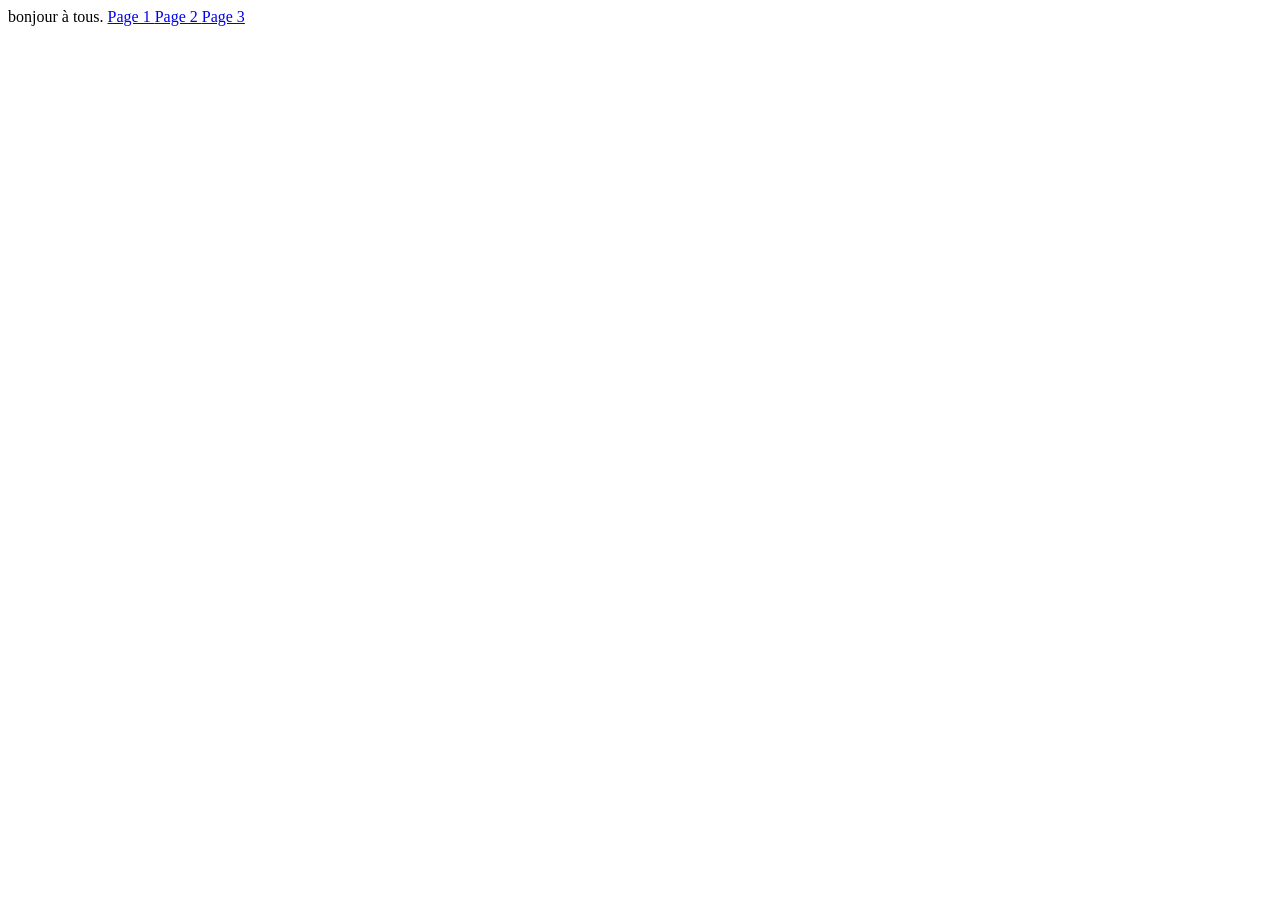
==== index.html @ cfe25456 "Add files via upload" ====
<!DOCTYPE html>
<html>
<head>
<title> Mon deuxième site web </title>
</head>
<body>
bonjour à tous. 
<a href="pages/page1.html.txt">
Page 1
</a>
<a href="pages/page2.html.txt">
Page 2
</a>
<a href="pages/page3.html.txt">
Page 3
</a>
<title> contact ubo </title>
</body>
</html>
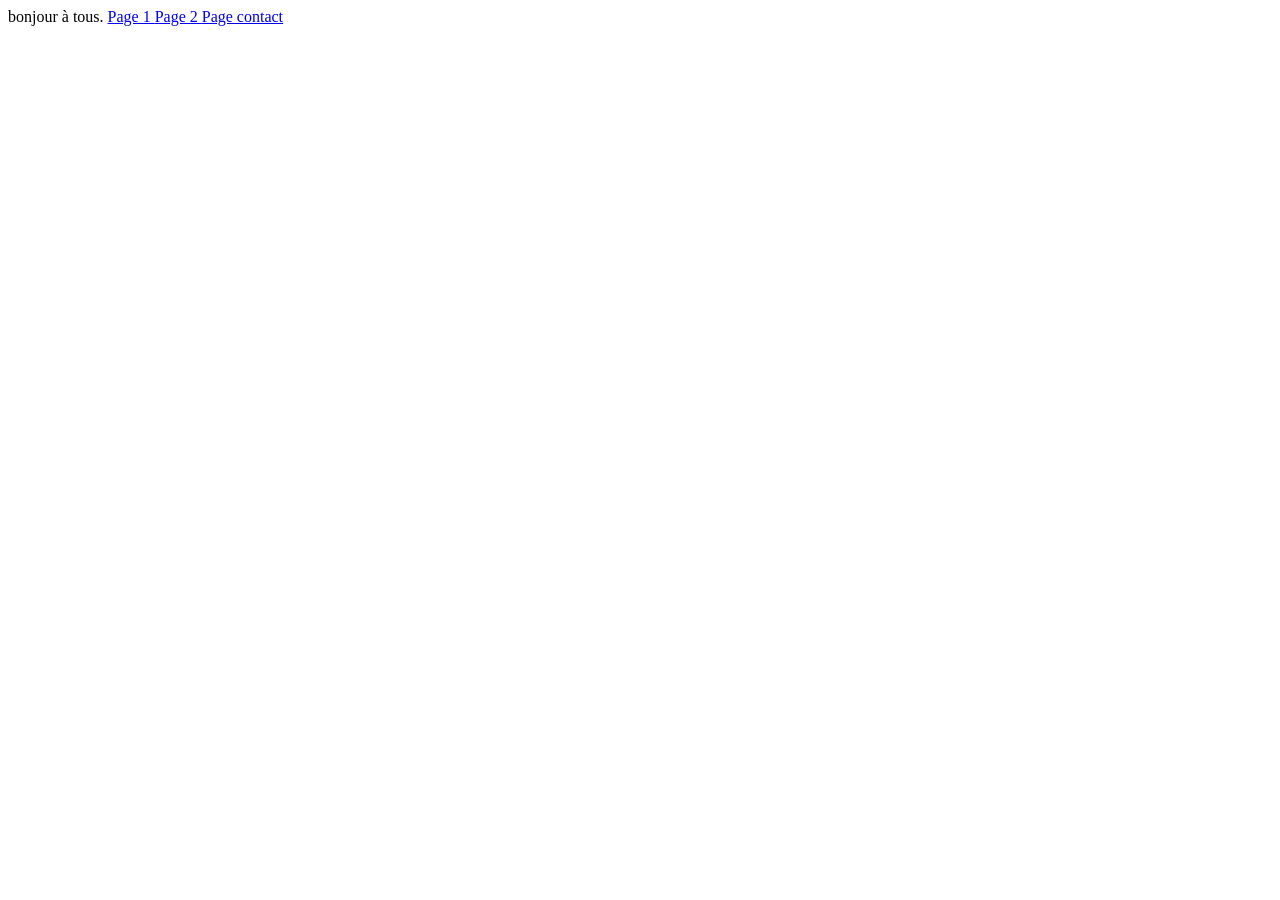
==== commit eefacd6e: "Add files via upload" ====
--- a/index.html
+++ b/index.html
@@ -5,14 +5,14 @@
 </head>
 <body>
 bonjour à tous. 
-<a href="pages/page1.html.txt">
+<a href="page1.html">
 Page 1
 </a>
-<a href="pages/page2.html.txt">
+<a href="page2.html">
 Page 2
 </a>
-<a href="pages/page3.html.txt">
-Page 3
+<a href="pagecontact.html">
+Page contact
 </a>
 <title> contact ubo </title>
 </body>
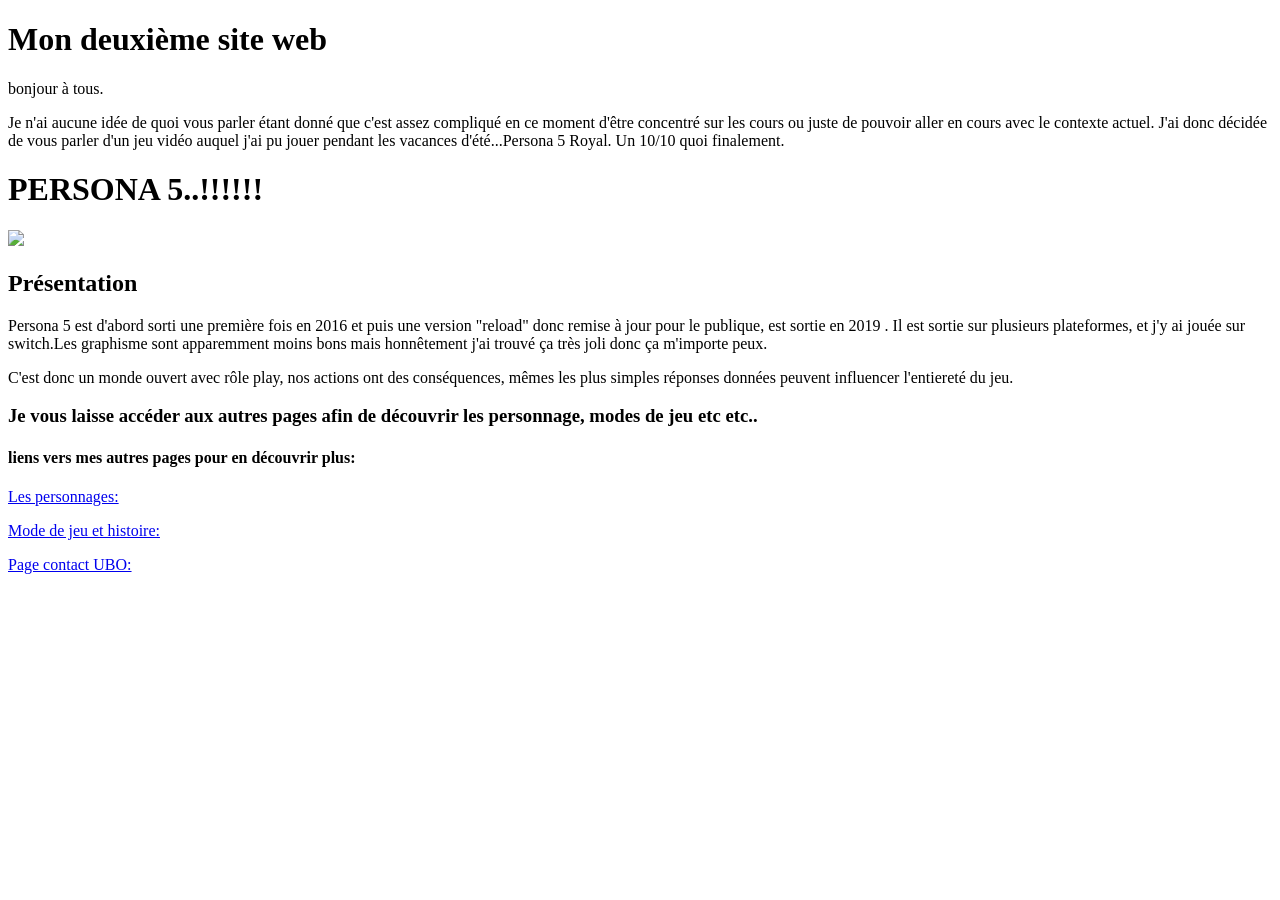
==== commit 38651eb6: "Add files via upload" ====
--- a/index.html
+++ b/index.html
@@ -1,19 +1,36 @@
 <!DOCTYPE html>
 <html>
 <head>
-<title> Mon deuxième site web </title>
+<h1> Mon deuxième site web </h1>
 </head>
 <body>
-bonjour à tous. 
-<a href="page1.html">
-Page 1
-</a>
-<a href="page2.html">
-Page 2
-</a>
-<a href="pagecontact.html">
-Page contact
-</a>
-<title> contact ubo </title>
+<p> bonjour à tous. </p>
+
+<p>Je n'ai aucune idée de quoi vous parler étant donné que c'est assez compliqué en ce moment d'être concentré sur les cours ou juste de pouvoir aller en cours avec le contexte actuel. J'ai donc décidée de vous parler d'un jeu vidéo auquel j'ai pu jouer pendant les vacances d'été...Persona 5 Royal.
+Un 10/10 quoi finalement.</p>
+
+<h1> PERSONA 5..!!!!!! </h1>
+<img src="images/persona.jpg" width="500">
+
+<h2> Présentation </h2>
+<p> Persona 5 est d'abord sorti une première fois en 2016 et puis une version "reload" donc remise à jour pour le publique, est sortie en 2019 . Il est sortie sur plusieurs plateformes, et j'y ai jouée sur switch.Les graphisme sont apparemment moins bons mais honnêtement j'ai trouvé ça très joli donc ça m'importe peux.</p>
+<p> C'est donc un monde ouvert avec rôle play, nos actions ont des conséquences, mêmes les plus simples réponses données peuvent influencer l'entiereté du jeu.</p>
+
+<h3> Je vous laisse accéder aux autres pages afin de découvrir les personnage, modes de jeu etc etc.. </h2>
+
+<h4> liens vers mes autres pages pour en découvrir plus: </h4>
+
+<p> <a href="page1.html"> 
+Les personnages:
+</a> </p>
+
+<p> <a href="page2.html">
+Mode de jeu et histoire:
+</a> </p>
+
+<p> <a href="pagecontact.html">
+Page contact UBO:
+</a> </p>
+
 </body>
 </html>
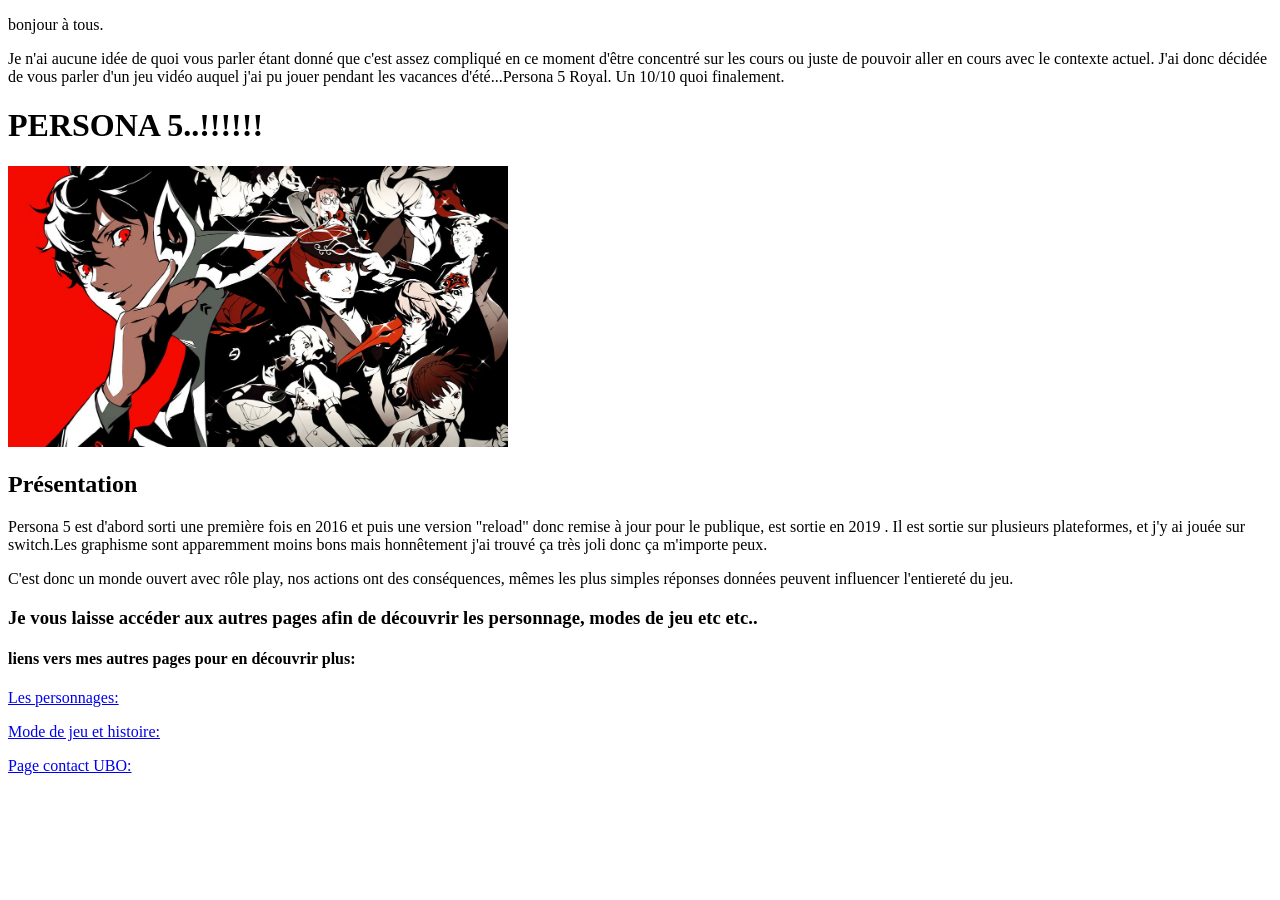
==== commit 59e6ce3f: "Add files via upload" ====
--- a/index.html
+++ b/index.html
@@ -1,7 +1,9 @@
 <!DOCTYPE html>
 <html>
 <head>
-<h1> Mon deuxième site web </h1>
+<title>
+ Mon deuxième site web
+ </title>
 </head>
 <body>
 <p> bonjour à tous. </p>
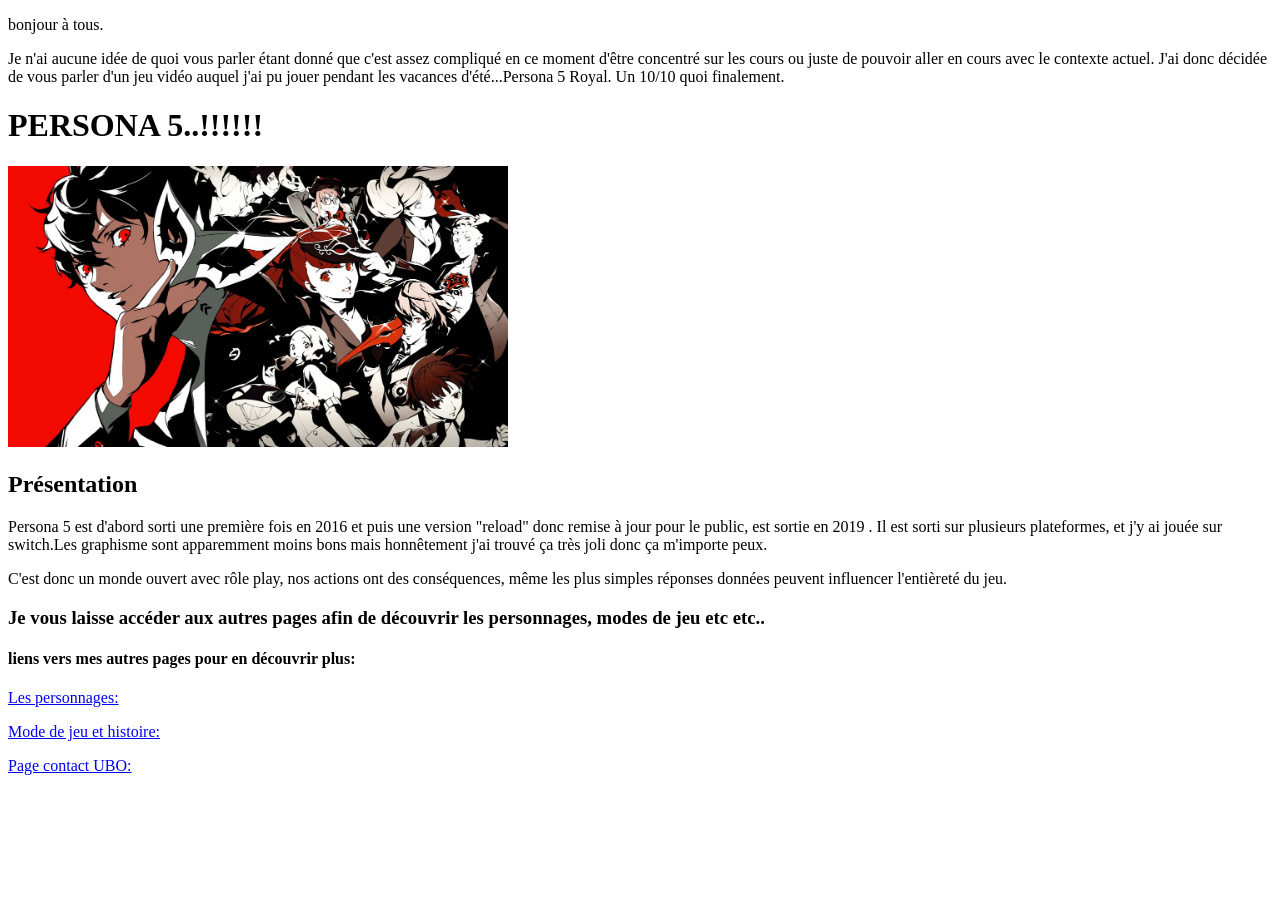
==== commit d8093211: "Add files via upload" ====
--- a/index.html
+++ b/index.html
@@ -12,13 +12,13 @@
 Un 10/10 quoi finalement.</p>
 
 <h1> PERSONA 5..!!!!!! </h1>
-<img src="images/persona.jpg" width="500">
+<img src="./images/persona.jpg" width="500">
 
 <h2> Présentation </h2>
-<p> Persona 5 est d'abord sorti une première fois en 2016 et puis une version "reload" donc remise à jour pour le publique, est sortie en 2019 . Il est sortie sur plusieurs plateformes, et j'y ai jouée sur switch.Les graphisme sont apparemment moins bons mais honnêtement j'ai trouvé ça très joli donc ça m'importe peux.</p>
-<p> C'est donc un monde ouvert avec rôle play, nos actions ont des conséquences, mêmes les plus simples réponses données peuvent influencer l'entiereté du jeu.</p>
+<p> Persona 5 est d'abord sorti une première fois en 2016 et puis une version "reload" donc remise à jour pour le public, est sortie en 2019 . Il est sorti sur plusieurs plateformes, et j'y ai jouée sur switch.Les graphisme sont apparemment moins bons mais honnêtement j'ai trouvé ça très joli donc ça m'importe peux.</p>
+<p> C'est donc un monde ouvert avec rôle play, nos actions ont des conséquences, même les plus simples réponses données peuvent influencer l'entièreté du jeu.</p>
 
-<h3> Je vous laisse accéder aux autres pages afin de découvrir les personnage, modes de jeu etc etc.. </h2>
+<h3> Je vous laisse accéder aux autres pages afin de découvrir les personnages, modes de jeu etc etc.. </h2>
 
 <h4> liens vers mes autres pages pour en découvrir plus: </h4>
 
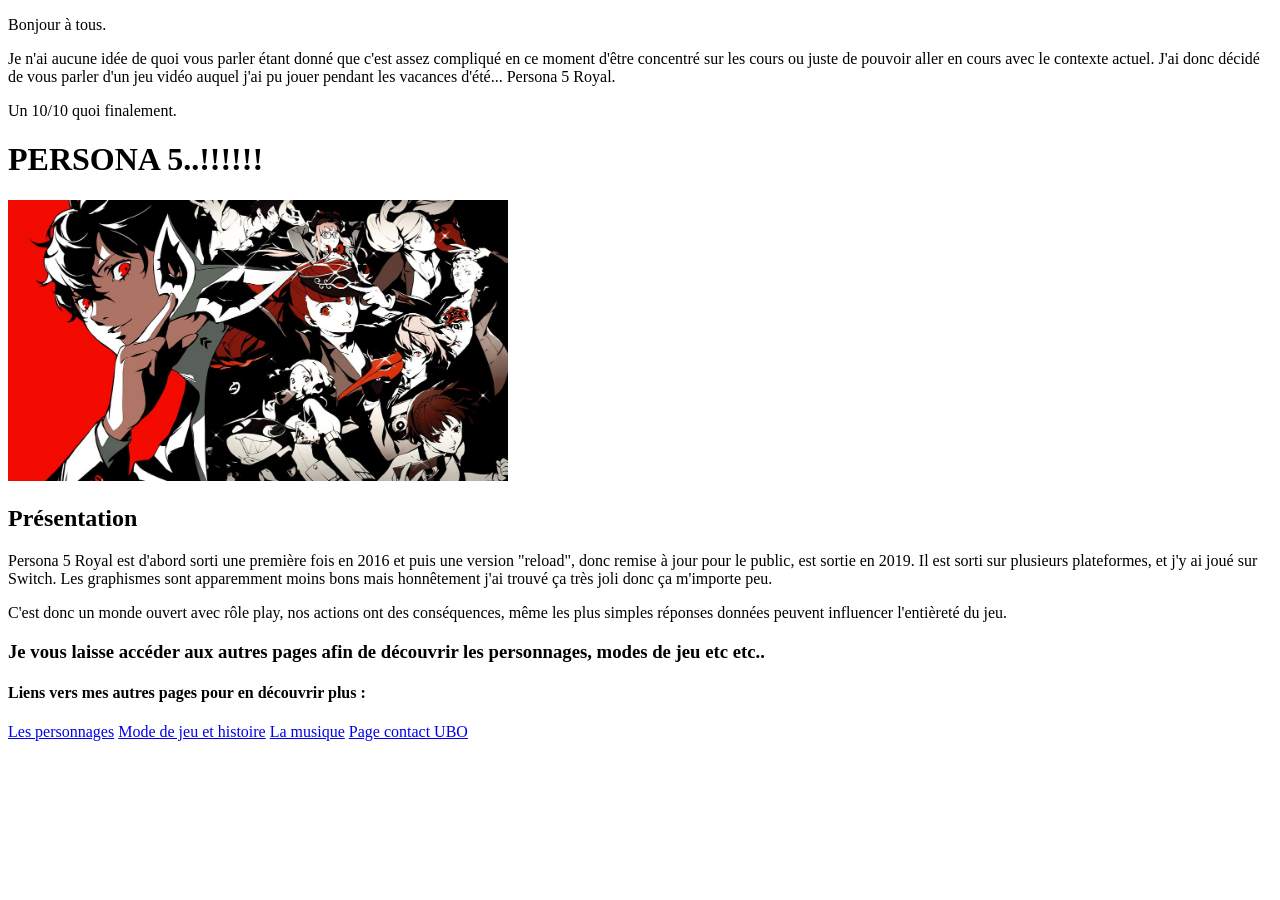
==== commit ab48c315: "Add files via upload" ====
--- a/index.html
+++ b/index.html
@@ -1,38 +1,40 @@
 <!DOCTYPE html>
 <html>
 <head>
-<title>
- Mon deuxième site web
- </title>
+<meta charset="UTF-8">
+<title>Mon deuxième site web</title>
+<link rel="stylesheet" href="mon_style.css">
 </head>
 <body>
-<p> bonjour à tous. </p>
 
-<p>Je n'ai aucune idée de quoi vous parler étant donné que c'est assez compliqué en ce moment d'être concentré sur les cours ou juste de pouvoir aller en cours avec le contexte actuel. J'ai donc décidée de vous parler d'un jeu vidéo auquel j'ai pu jouer pendant les vacances d'été...Persona 5 Royal.
-Un 10/10 quoi finalement.</p>
+<div id="bandeau"></div>
 
-<h1> PERSONA 5..!!!!!! </h1>
-<img src="./images/persona.jpg" width="500">
+<div id="contenu">
 
-<h2> Présentation </h2>
-<p> Persona 5 est d'abord sorti une première fois en 2016 et puis une version "reload" donc remise à jour pour le public, est sortie en 2019 . Il est sorti sur plusieurs plateformes, et j'y ai jouée sur switch.Les graphisme sont apparemment moins bons mais honnêtement j'ai trouvé ça très joli donc ça m'importe peux.</p>
-<p> C'est donc un monde ouvert avec rôle play, nos actions ont des conséquences, même les plus simples réponses données peuvent influencer l'entièreté du jeu.</p>
+<p>Bonjour à tous.</p>
 
-<h3> Je vous laisse accéder aux autres pages afin de découvrir les personnages, modes de jeu etc etc.. </h2>
+<p>Je n'ai aucune idée de quoi vous parler étant donné que c'est assez compliqué en ce moment d'être concentré sur les cours ou juste de pouvoir aller en cours avec le contexte actuel. J'ai donc décidé de vous parler d'un jeu vidéo auquel j'ai pu jouer pendant les vacances d'été... Persona 5 Royal.
+<p class="important">Un 10/10 quoi finalement.</p></p>
 
-<h4> liens vers mes autres pages pour en découvrir plus: </h4>
+<h1>PERSONA 5..!!!!!!</h1>
+<img src="./images/persona.jpg" width="500" alt="Image de Persona 5">
 
-<p> <a href="page1.html"> 
-Les personnages:
-</a> </p>
+<h2>Présentation</h2>
+<p>Persona 5 Royal est d'abord sorti une première fois en 2016 et puis une version "reload", donc remise à jour pour le public, est sortie en 2019. Il est sorti sur plusieurs plateformes, et j'y ai joué sur Switch. Les graphismes sont apparemment moins bons mais honnêtement j'ai trouvé ça très joli donc ça m'importe peu.</p>
+<p>C'est donc un monde ouvert avec rôle play, nos actions ont des conséquences, même les plus simples réponses données peuvent influencer l'entièreté du jeu.</p>
 
-<p> <a href="page2.html">
-Mode de jeu et histoire:
-</a> </p>
+<h3>Je vous laisse accéder aux autres pages afin de découvrir les personnages, modes de jeu etc etc..</h3>
 
-<p> <a href="pagecontact.html">
-Page contact UBO:
-</a> </p>
+<h4>Liens vers mes autres pages pour en découvrir plus :</h4>
+
+</div>
+
+<div id="navigation">
+  <a href="page1.html">Les personnages</a>
+  <a href="page2.html">Mode de jeu et histoire</a>
+  <a href="page4.html">La musique</a>
+  <a href="pagecontact.html">Page contact UBO</a>
+</div>
 
 </body>
 </html>
